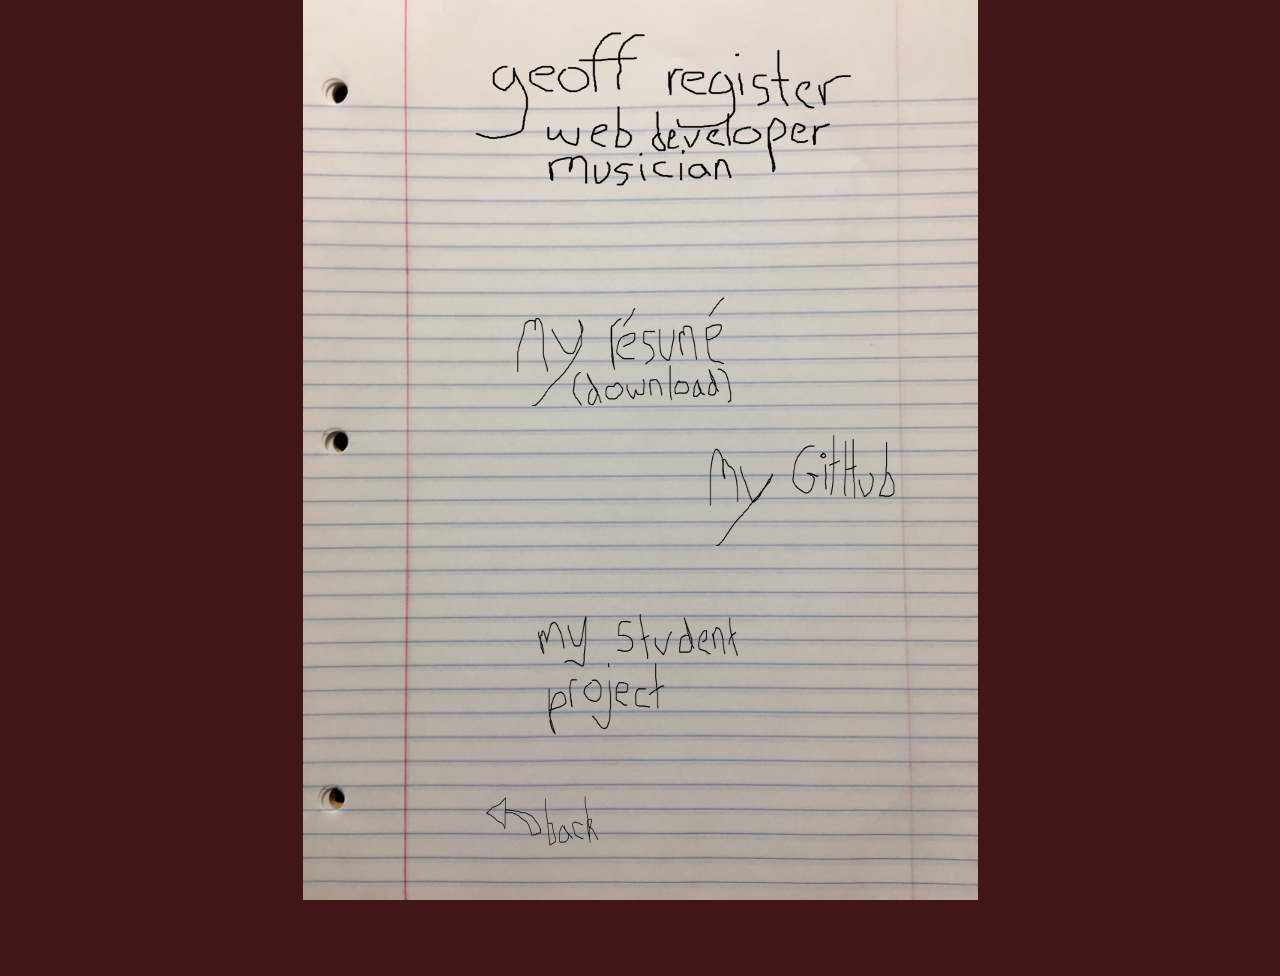
==== look.html @ 850a4eea "look at me function" ====
<!DOCTYPE html>

<html>


<head>
    <meta charset="utf-8">
    <meta http-equiv="X-UA-Compatible" content="IE=edge">
    <title>Geoff's Page</title>
    <meta name="description" content="">
    <meta name="viewport" content="width=device-width, initial-scale=1">
    <link rel="stylesheet" href="main.css">
    <script src="main.js"></script>
    <html lang="en">

    </html>
</head>

<body>
    <div class='container'>
        <div class='second-container' class='look-container'>
            <img id='header' src="./images/header.png" alt="Header">
            <a href='https://github.com/Sleepsounder' target='_blank'><img id='my-github' src="./images/my_gitHub.png" alt="My Github"></a>
            <a href='https://whatsgoodhere.herokuapp.com' target='_blank'><img id='my-student-project' src="./images/my_student_project.png" alt="My Student Project"></a>
            <a href="./images/geoff_resume.pdf" download="Geoff's Resume"><img id='my-resume' src="./images/my_resume.png" alt="My Resume"></a>
            <a href='main.html'><img id='back' src="./images/back.png" alt="back"></a>
        </div>
    </div>
</body>

</html>
---- main.css ----
* {
    margin: 0;
    padding: 0;
}
html, body {
    height: 100%;
    
}

html {
    background: url('./images/notebook_paper_pic.jpg');
    background-color: #401616;
    background-repeat: no-repeat;
    background-size: contain;
    background-position: center;
    min-width: 710px;
    min-height: 900px;
   
}

.container {
    margin: 0 25% 0 23%;
    border: 0 25% 0 23%;
    min-width: 710px;
    height: 100%;
    position: center;
    /* left: 50%;
    margin-top: -50px;
    margin-left: -100px; */
    }


#header {
    margin: 2% 10% 0 9%;
    position: absolute;
    height: 350px; 
    width: 520px;
}

#me-arrow {
    margin: 190px 1% .5% 12%;
    position: absolute;
    height: 150px; 
    width: 150px;
}

.sub-menu-parent { 
    position: absolute;
    margin: 250px 2% .5% 35%;
}

#contact-me {
    position: relative;
    height: 90px; 
    width: 200px;
}

.sub-menu { 
  visibility: hidden; /* hides sub-menu */
  opacity: 0;
  position: absolute;
  top: 100%;
  left: 1rem;
  list-style-type: none;
  font-family: Arial, Helvetica, sans-serif;
  font-weight: 100;
  width: 100%;
  transform: translateY(-2em);
  z-index: -1;
  transition: all 0.3s ease-in-out 0s, visibility 0s linear 0.3s, z-index 0s linear 0.01s;
}

.sub-menu-parent:hover .sub-menu {
  visibility: visible; /* shows sub-menu */
  opacity: 1;
  z-index: 1;
  transform: translateY(0%);
  transition-delay: 0s, 0s, 0.3s; /* this removes the transition delay so the menu will be visible while the other styles transition */
}

.contact-info {
    padding-bottom: .5rem;
    color: rgb(46, 46, 46);
}


/* #me-me-me {
    position: absolute;
    margin: 46% 2% .5% 33%;
    transition: transform .2s;
}

#me-me-me:hover {
    transform: scale(1.3);
    cursor: pointer;
} */

#stick-figure {
    /* background: url('./images/stick_me.png'); */
    height: 400px;
    width: 350px;
    position: absolute;
    margin: 300px 1% .5% 12%;
    transition: transform .2s;
}

#stick-figure:hover {
    transform: scale(1.3);
    cursor: pointer;
}

#listen-to-me {
    position: absolute;
    margin: 580px 0 0 19%;
    transition: transform .2s;
}

#listen-to-me:hover {
    transform: scale(1.3);
    cursor: pointer;
}


#look-at-me {
    position: absolute;
    margin: 400px 1% .5% 30%; 
    height: 300px; 
    width: 250px;
    transition: transform .2s;
}

#look-at-me:hover {
    transform: scale(1.3);
    cursor: pointer;
}

/* The Overlay (background) */
.overlay {
    /* Height & width depends on how you want to reveal the overlay (see JS below) */    
    height: 100%;
    width: 0;
    position: fixed; /* Stay in place */
    z-index: 1; /* Sit on top */
    left: 0;
    top: 0;
    background-color: rgb(0,38,77); /*Black fallback color */
    background-color: rgba(0,38,77, 0.9); /* Black w/opacity */
    overflow-x: hidden; /* Disable horizontal scroll */
    transition: 0.5s; /* 0.5 second transition effect to slide in or slide down the overlay (height or width, depending on reveal) */
}

/* Position the content inside the overlay */
.overlay-content {
    position: relative;
    top: 40%; /* 25% from the top */
    width: 100%; /* 100% width */
    text-align: center; /* Centered text/links */
    margin-top: 30px; /* 30px top margin to avoid conflict with the close button on smaller screens */
    
}


/* The navigation links inside the overlay */
.overlay p, a {
    padding: 8px;
    text-decoration: none;
    font-size: 36px;
    color: #f1f1f1;
    display: block; /* Display block instead of inline */
}

.overlay h2 {
    padding: 8px;
    text-decoration: none;
    font-size: 25px;
    color: #f1f1f1;
    display: block; /* Display block instead of inline */
}

/* Position the close button (top right corner) */
.overlay .closebtn {
    position: absolute;
    top: 20px;
    right: 45px;
    font-size: 60px;
}

#my-github {
    position: absolute;
    margin: 400px 1% .5% 28%; 
    height: 300px; 
    width: 300px;
    transition: transform .2s;
}

#my-github:hover {
    transform: scale(1.3);
    cursor: pointer;
}

#my-student-project {
    position: absolute;
    margin: 580px 0 0 15%;
    height: 300px; 
    width: 300px;
    transition: transform .2s;
}

#my-student-project:hover {
    transform: scale(1.3);
    cursor: pointer;
}

#my-resume {
    position: absolute;
    margin: 220px 0 0 13%;
    height: 300px; 
    width: 300px;
    transition: transform .2s;
}

#my-resume:hover {
    transform: scale(1.3);
    cursor: pointer;
}

#back {
    position: absolute;
    margin: 720px 0 0 12%;
    height: 200px; 
    width: 200px;
    transition: transform .2s;
}

#back:hover {
    cursor: pointer;
}

.look-container {
    background: url('./images/notebook_paper_pic.jpg');
}
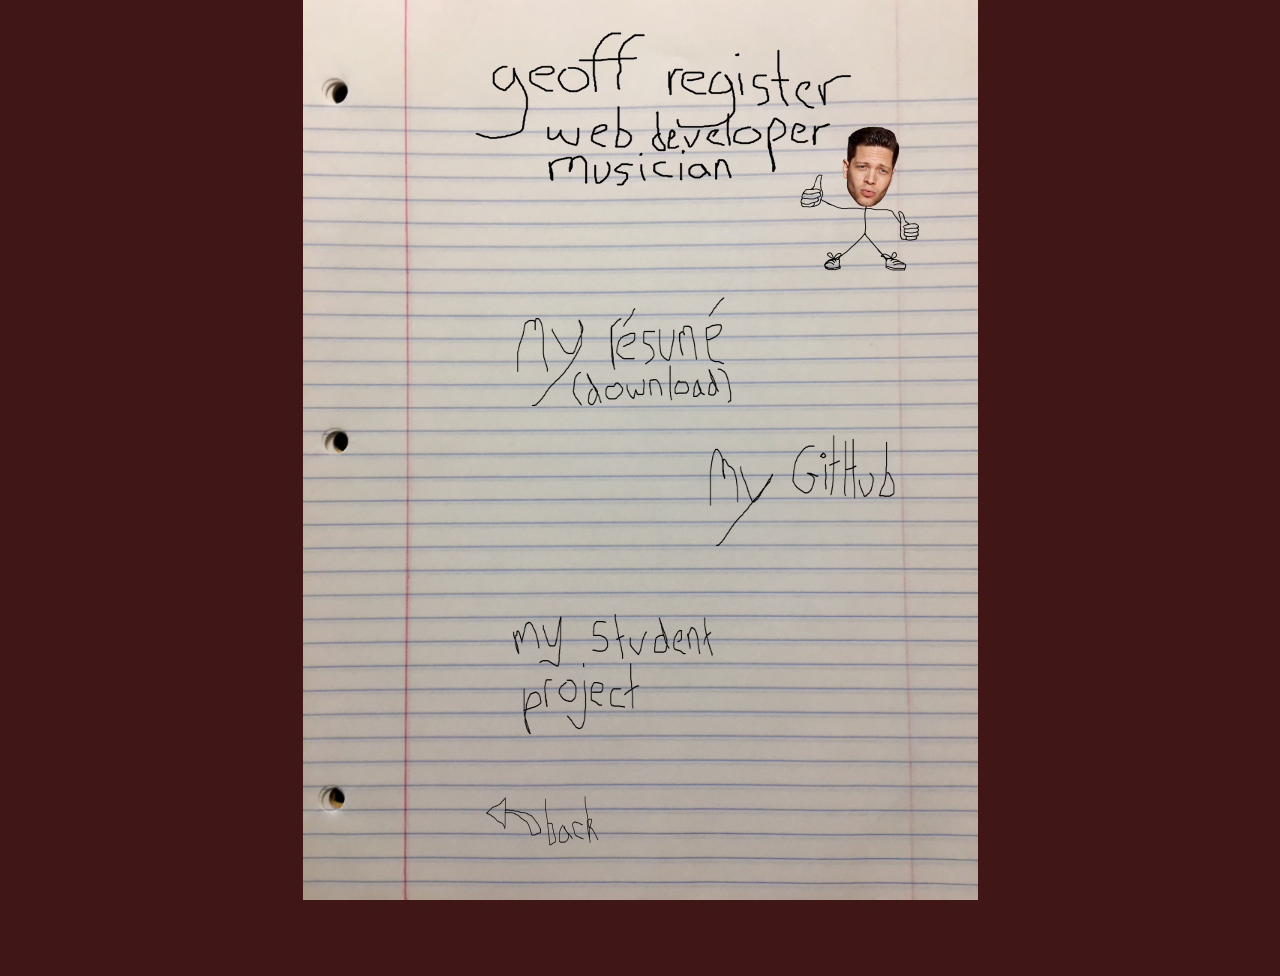
==== commit 48b74da0: "listen page functionality" ====
--- a/look.html
+++ b/look.html
@@ -23,6 +23,7 @@
             <a href='https://github.com/Sleepsounder' target='_blank'><img id='my-github' src="./images/my_gitHub.png" alt="My Github"></a>
             <a href='https://whatsgoodhere.herokuapp.com' target='_blank'><img id='my-student-project' src="./images/my_student_project.png" alt="My Student Project"></a>
             <a href="./images/geoff_resume.pdf" download="Geoff's Resume"><img id='my-resume' src="./images/my_resume.png" alt="My Resume"></a>
+            <img id='me-photo-stick' src="./images/my-stick-photo.png" alt="my stick photo">
             <a href='main.html'><img id='back' src="./images/back.png" alt="back"></a>
         </div>
     </div>
--- a/main.css
+++ b/main.css
@@ -5,8 +5,7 @@
     padding: 0;
 }
 html, body {
-    height: 100%;
-    
+    height: 100%;    
 }
 
 html {
@@ -100,7 +99,7 @@
 #stick-figure {
     /* background: url('./images/stick_me.png'); */
     height: 400px;
-    width: 350px;
+    width: 375px;
     position: absolute;
     margin: 300px 1% .5% 12%;
     transition: transform .2s;
@@ -125,7 +124,7 @@
 
 #look-at-me {
     position: absolute;
-    margin: 400px 1% .5% 30%; 
+    margin: 350px 1% .5% 30%; 
     height: 300px; 
     width: 250px;
     transition: transform .2s;
@@ -202,7 +201,7 @@
 
 #my-student-project {
     position: absolute;
-    margin: 580px 0 0 15%;
+    margin: 580px 0 0 13%;
     height: 300px; 
     width: 300px;
     transition: transform .2s;
@@ -240,4 +239,59 @@
 
 .look-container {
     background: url('./images/notebook_paper_pic.jpg');
-}+}
+
+#my-heavy-band {
+    position: absolute;
+    margin: 580px 0 0 13%;
+    height: 250px; 
+    width: 250px;
+    transition: transform .2s;
+}
+
+#my-heavy-band:hover {
+    transform: scale(1.3);
+    cursor: pointer;
+}
+
+#my-jazz-band {
+    position: absolute;
+    margin: 400px 1% .5% 28%; 
+    height: 250px; 
+    width: 250px;
+    transition: transform .2s;
+}
+
+#my-jazz-band:hover {
+    transform: scale(1.3);
+    cursor: pointer;
+}
+
+#soundcloud {
+    position: absolute;
+    margin: 220px 0 0 13%;
+    height: 300px; 
+    width: 300px;
+    transition: transform .2s;
+}
+
+#soundcloud:hover {
+    transform: scale(1.3);
+    cursor: pointer;
+}
+
+#me-photo-stick {
+position: absolute;
+width: 200px;
+height: 150px;
+margin: 75px 0 0 37%;
+
+}
+
+#guitar {
+    position: absolute;
+    width: 320px;
+    height: 250px;
+    margin: 75px 0 0 40%;
+    
+    }